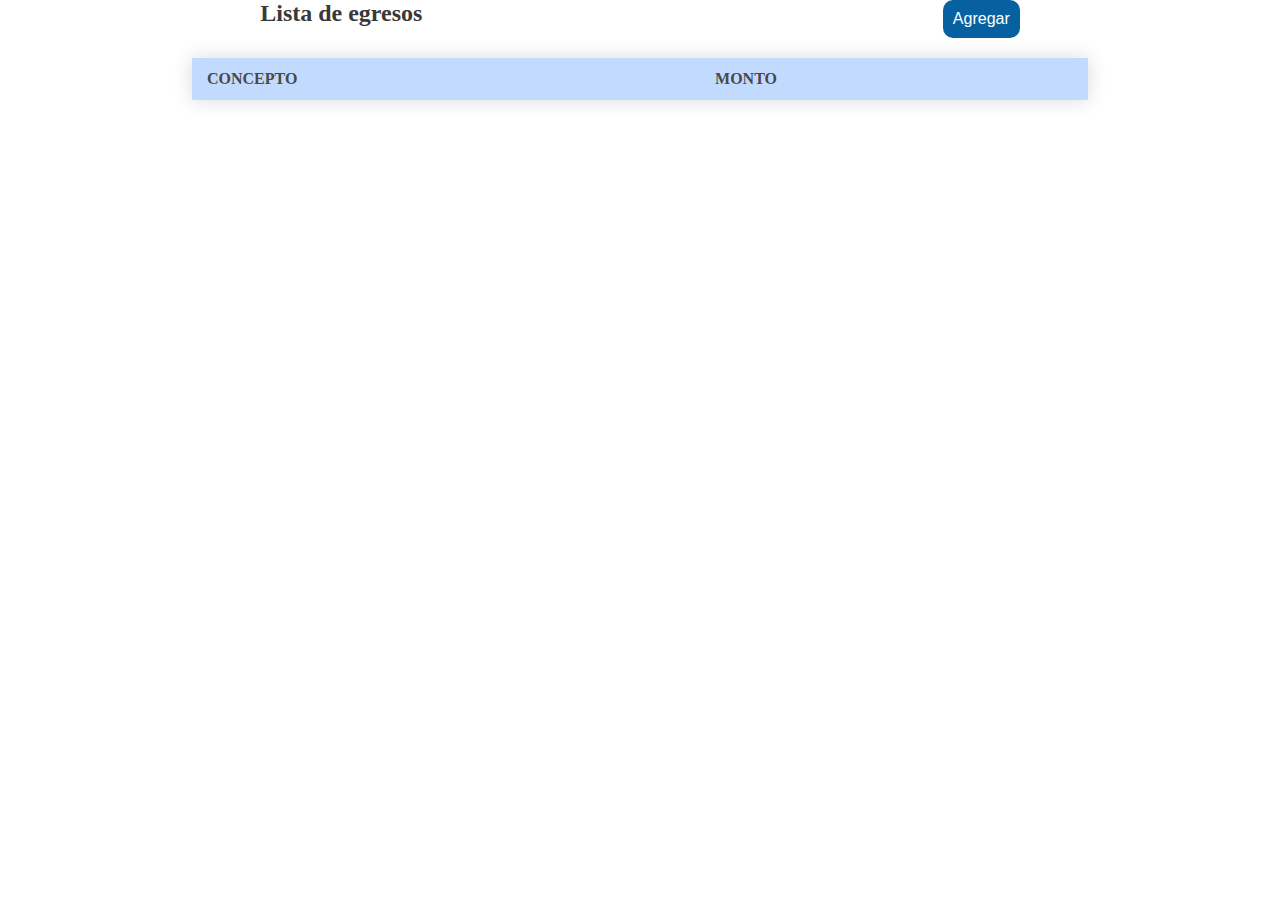
==== LAB-SD-2024-Práctico1-MariaEsquivelFernandez/expenses/list.html @ d0dd8127 "update, modal and lists" ====
<!DOCTYPE html>
<html lang="en">
<head>
    <meta charset="UTF-8">
    <meta name="viewport" content="width=device-width, initial-scale=1.0">
    <script src="list.js" defer></script>
    <link rel="stylesheet" href="../globalStyle.css">
    <script src="script.js" defer></script>
    <title>Expenses</title>
</head>
<body>
    <div class="header">

        <h2>Lista de egresos</h2>
        <button id="add">Agregar</button>
    </div>
    <div class="container">


        <table>
            
            <tr >
                <th>Concepto</th>
                <th>Monto</th>
            </tr>
            
        </table>
    </div>
    <div id="modal" class="modal">
        <div class="modal-content">
            <span class="close">&times;</span>
            <form class="form">
                <h2>Agregar ingreso</h2>
                <div>
                    <label for="concept">Concepto:</label>
                    <input type="text" id="concept" name="concept" required>
                </div>
                <div>
                    <label for="amount">Monto:</label>
                    <input type="number" id="amount" name="amount" required>
                </div>
                <button type="submit">Agregar</button>
            </form>
        </div>
    </div>
</body>
</html>
---- LAB-SD-2024-Práctico1-MariaEsquivelFernandez/globalStyle.css ----
* {
  margin: 0;
  padding: 0;
}

nav {
	background-color: rgb(24, 128, 202);
	color: rgb(255, 255, 255);
	font-size: 1.5em;
	text-align: center;
	padding: 30px;
	list-style: none;
    margin-bottom: 2rem;
}
nav a {
	text-decoration: none;
	color: rgb(255, 255, 255);
	padding: 10px;
	margin: 0;
    border-radius: 10px;
    background-color: rgb(37, 137, 209);
    margin: 20px;

}
nav a:hover {
	background-color: rgb(28, 119, 184);
}

.header{
    display: flex;  
    justify-content: space-around;
    color: rgb(57, 57, 57);

}
button{
    background-color: rgb(7, 97, 161);
    color: rgb(255, 255, 255);
    padding:  10px;
     border: none;
     border-radius: 10px;
     font-size:  1em;


}

button:hover{
  background-color: rgb(28, 119, 184);
}
.container {
  display: flex;
  justify-content: center;
  flex-wrap: wrap;
}
 table{
    width: 70vw;
    border-collapse: collapse;
    margin: 20px 0;
    font-size: 1em;
    min-width: 400px;
    box-shadow: 0 0 20px rgba(0, 0, 0, 0.15);
    background-color: #fff;
 }
table th, table td {
    padding: 12px 15px;
    text-align: left;
}

table th {
    background-color: #c3daff;
    color: rgb(73, 73, 73);
    text-transform: uppercase;
}

table tr:nth-child(even) {
    background-color: #f7feff;
}

table tr:hover {
    background-color: #eef6f7;
}


.modal {
    display: none;
    position: fixed;
    z-index: 1;
    left: 0;
    top: 0;
    width: 100%;
    height: 100%;
    overflow: auto;
    background-color: rgba(0,0,0,0.5);
    padding-top: 60px;
}

.modal-content {
    background-color: #fefefe;
    margin: 5% auto;
    padding: 20px;
    border: 1px solid #888;
    width: 80%;
    max-width: 500px;
    box-shadow: 0 5px 15px rgba(0,0,0,0.3);
}

.close {
    color: #aaa;
    float: right;
    font-size: 28px;
    font-weight: bold;
}

.close:hover,
.close:focus {
    color: black;
    text-decoration: none;
    cursor: pointer;
}

.form div {
    margin-bottom: 15px;
    
}

.form label {
    display: block;
    margin-bottom: 5px;
    
}

.form input {
    width: 100%;
    padding: 8px;
    box-sizing: border-box;
}

.form button {
    background-color: rgb(7, 97, 161);
    color: white;
    padding: 10px 15px;
    border: none;
    cursor: pointer;
    width: 10em;
}

.form button:hover {
    background-color: rgb(13, 79, 127);
}
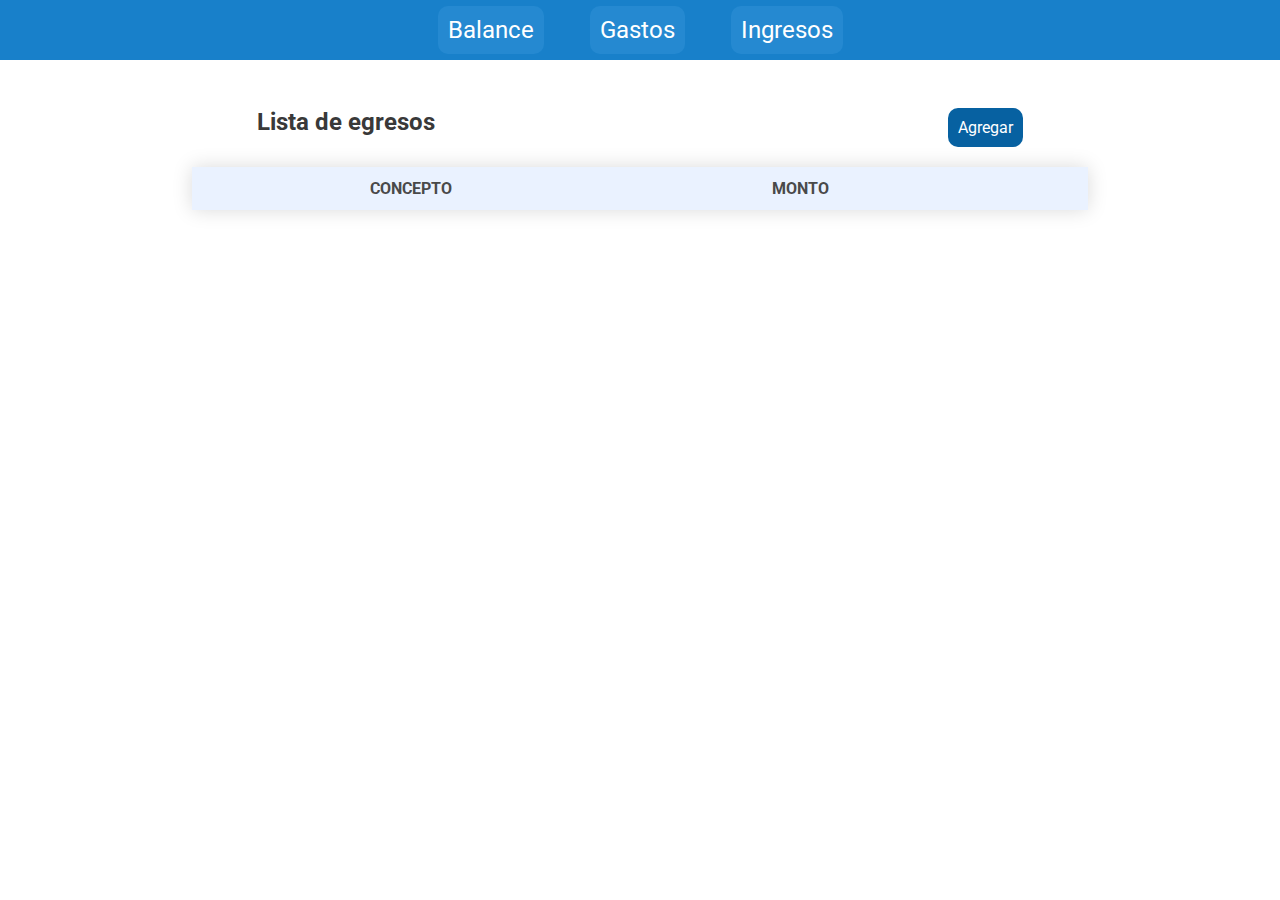
==== commit df0840b8: "ultimo commit" ====
--- a/LAB-SD-2024-Práctico1-MariaEsquivelFernandez/expenses/list.html
+++ b/LAB-SD-2024-Práctico1-MariaEsquivelFernandez/expenses/list.html
@@ -4,12 +4,18 @@
 <head>
     <meta charset="UTF-8">
     <meta name="viewport" content="width=device-width, initial-scale=1.0">
-    <script src="list.js" defer></script>
     <link rel="stylesheet" href="../globalStyle.css">
     <script src="script.js" defer></script>
+    <link href="https://fonts.googleapis.com/css2?family=Roboto&display=swap" rel="stylesheet">
+
     <title>Expenses</title>
 </head>
 <body>
+    <nav>
+        <a href="../index.html">Balance</a>
+        <a href="list.html">Gastos</a>
+        <a href="../incomes/list.html">Ingresos</a>
+    </nav>
     <div class="header">
 
         <h2>Lista de egresos</h2>
@@ -18,12 +24,17 @@
     <div class="container">
 
 
-        <table>
-            
-            <tr >
-                <th>Concepto</th>
-                <th>Monto</th>
-            </tr>
+        <table id="expenseTable">
+            <thead>
+                <tr >
+                    <th>Concepto</th>
+                    <th>Monto</th>
+                    <th></th>
+                </tr>
+                
+            </thead>
+            <tbody></tbody>
+           
             
         </table>
     </div>
@@ -31,15 +42,19 @@
         <div class="modal-content">
             <span class="close">&times;</span>
             <form class="form">
-                <h2>Agregar ingreso</h2>
+                <h2>Agregar egresos</h2>
                 <div>
                     <label for="concept">Concepto:</label>
                     <input type="text" id="concept" name="concept" required>
+                    
                 </div>
+
                 <div>
                     <label for="amount">Monto:</label>
                     <input type="number" id="amount" name="amount" required>
                 </div>
+                <span id="error" style="display: none;"></span>
+
                 <button type="submit">Agregar</button>
             </form>
         </div>
--- a/LAB-SD-2024-Práctico1-MariaEsquivelFernandez/globalStyle.css
+++ b/LAB-SD-2024-Práctico1-MariaEsquivelFernandez/globalStyle.css
@@ -1,6 +1,9 @@
 * {
   margin: 0;
   padding: 0;
+ 
+    font-family: 'Roboto', sans-serif;
+  
 }
 
 nav {
@@ -8,9 +11,9 @@
 	color: rgb(255, 255, 255);
 	font-size: 1.5em;
 	text-align: center;
-	padding: 30px;
+	padding: 1rem;
 	list-style: none;
-    margin-bottom: 2rem;
+    margin-bottom: 3rem;
 }
 nav a {
 	text-decoration: none;
@@ -62,21 +65,29 @@
  }
 table th, table td {
     padding: 12px 15px;
-    text-align: left;
+    text-align: center;
 }
 
 table th {
-    background-color: #c3daff;
+    background-color: #eaf2ff;
     color: rgb(73, 73, 73);
     text-transform: uppercase;
 }
 
 table tr:nth-child(even) {
-    background-color: #f7feff;
+    background-color: #fcffff;
 }
 
 table tr:hover {
-    background-color: #eef6f7;
+    background-color: #fcffff;
+}
+.delete {
+  background-color: rgb(251, 224, 224);
+  border: none;
+  cursor: pointer;
+}
+.delete:hover {
+  background-color: rgb(240, 187, 187);
 }
 
 
@@ -117,32 +128,67 @@
     cursor: pointer;
 }
 
-.form div {
+
+.form {
+    display: flex;
+    flex-direction: column;
+    align-items: center;
+    width: 100%;
+    max-width: 400px;
+    margin: 0 auto;
+  }
+  
+  .form h2 {
+    margin-bottom: 20px;
+    color: rgb(57, 57, 57);
+  }
+  
+  .form div {
+    width: 100%;
     margin-bottom: 15px;
-    
-}
-
-.form label {
+  }
+  
+  .form label {
     display: block;
     margin-bottom: 5px;
-    
-}
-
-.form input {
+    color: rgb(57, 57, 57);
+    font-weight: bold;
+  }
+  
+  .form input {
     width: 100%;
-    padding: 8px;
-    box-sizing: border-box;
-}
-
-.form button {
+    padding: 10px;
+    border: 1px solid #ccc;
+    border-radius: 5px;
+    box-shadow: 0 1px 5px rgba(0,0,0,0.1);
+    font-size: 1em;
+    margin-top: 5px;
+  }
+  
+  .form input:focus {
+    border-color: rgb(24, 128, 202);
+    outline: none;
+    box-shadow: 0 0 5px rgba(24, 128, 202, 0.5);
+  }
+  
+  .form button {
     background-color: rgb(7, 97, 161);
     color: white;
-    padding: 10px 15px;
+    padding: 10px 20px;
     border: none;
     cursor: pointer;
-    width: 10em;
-}
-
-.form button:hover {
+    border-radius: 5px;
+    margin-top: 20px;
+  }
+  
+  .form button:hover {
     background-color: rgb(13, 79, 127);
-}+  }
+  
+  #error {
+    display: none;
+    color: red;
+    font-size: 0.9em;
+    margin-top: 10px;
+    text-align: center;
+  }